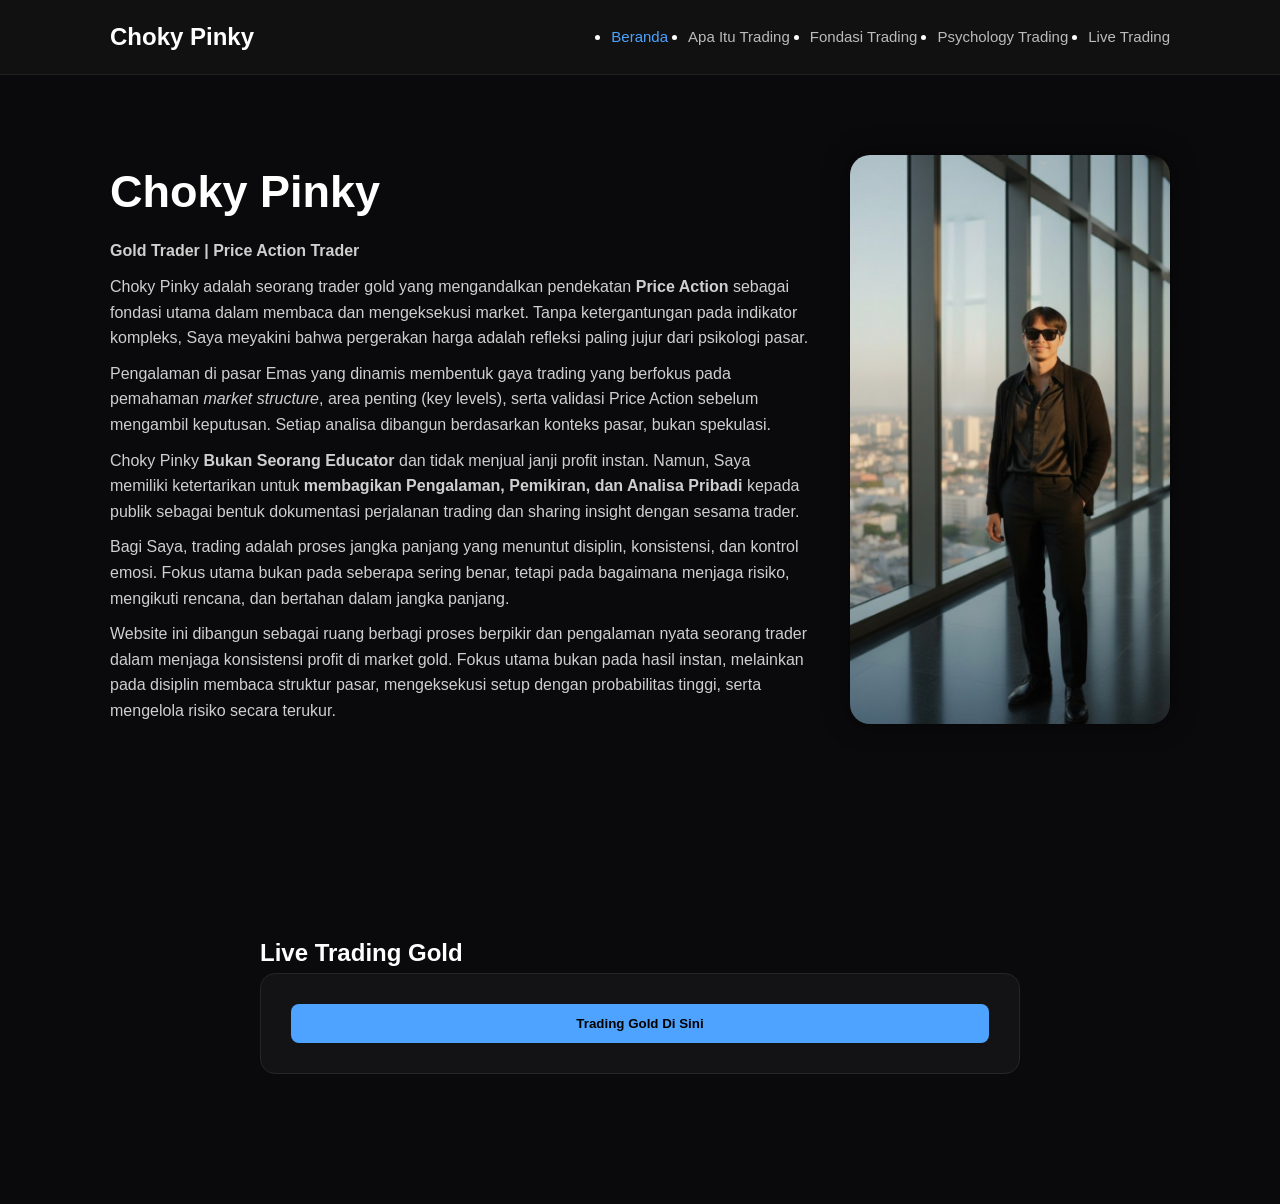
==== index.html @ 90e1fe79 "Add files via upload" ====
<!DOCTYPE html>
<html lang="id">
<head>
  <meta charset="UTF-8" />
  <meta name="viewport" content="width=device-width, initial-scale=1.0" />
  <title>Choky Pinky - Trader Profile</title>
  <link rel="stylesheet" href="styles.css" />
</head>
<body>

  <nav class="navbar">
    <div class="nav-inner">
      <h2 class="logo">Choky Pinky</h2>
      <ul class="nav-menu">
        <li><a href="index.html" class="active">Beranda</a></li>
        <li><a href="research.html">Apa Itu Trading</a></li>
        <li><a href="blog.html">Fondasi Trading</a></li>
        <li><a href="trading-psychology.html">Psychology Trading</a></li>
        <li><a href="#contact">Live Trading</a></li>
      </ul>
    </div>
  </nav>

  <section class="hero-section">
    <div class="hero-flex">
      <div class="hero-text">
        <h1>Choky Pinky</h1>
        <p><strong>Gold Trader | Price Action Trader</strong></p>

        <p>
          Choky Pinky adalah seorang trader gold yang mengandalkan pendekatan
          <strong>Price Action</strong> sebagai fondasi utama dalam membaca dan
          mengeksekusi market. Tanpa ketergantungan pada indikator kompleks,
          Saya meyakini bahwa pergerakan harga adalah refleksi paling jujur dari
          psikologi pasar.
        </p>

        <p>
          Pengalaman di pasar Emas yang dinamis membentuk gaya trading yang
          berfokus pada pemahaman <em>market structure</em>, area penting
          (key levels), serta validasi Price Action sebelum mengambil keputusan.
          Setiap analisa dibangun berdasarkan konteks pasar, bukan spekulasi.
        </p>

        <p>
          Choky Pinky <strong>Bukan Seorang Educator</strong> dan tidak menjual
          janji profit instan. Namun, Saya memiliki ketertarikan untuk
          <strong>membagikan Pengalaman, Pemikiran, dan Analisa Pribadi</strong>
          kepada publik sebagai bentuk dokumentasi perjalanan trading dan
          sharing insight dengan sesama trader.
        </p>

        <p>
          Bagi Saya, trading adalah proses jangka panjang yang menuntut disiplin,
          konsistensi, dan kontrol emosi. Fokus utama bukan pada seberapa sering
          benar, tetapi pada bagaimana menjaga risiko, mengikuti rencana, dan
          bertahan dalam jangka panjang.
        </p>

        <p>
          Website ini dibangun sebagai ruang berbagi proses berpikir dan pengalaman nyata seorang trader dalam menjaga konsistensi profit di market gold. Fokus utama bukan pada hasil instan, melainkan pada disiplin membaca struktur pasar, mengeksekusi setup dengan probabilitas tinggi, serta mengelola risiko secara terukur.
        </p>
      </div>

      <img src="Bangjoe.jpg" class="hero-photo" alt="Choky Pinky" />
    </div>
  </section>

  <section class="contact" id="contact">
    <h2>Live Trading Gold</h2>

    <div class="contact-form">
      <button id="youtubeBtn" class="youtube-btn">
        Trading Gold Di Sini
      </button>
    </div>
  </section>

  <script src="script.js"></script>
</body>
</html>
---- styles.css ----
/* GLOBAL */
*{
  margin:0;
  padding:0;
  box-sizing:border-box;
  font-family:'Poppins',sans-serif;
}

body{
  background:#0a0a0c;
  color:#fff;
  line-height:1.6;
}

/* NAVBAR */
.navbar{
  width:100%;
  padding:18px 0;
  background:#111;
  border-bottom:1px solid #222;
  position:sticky;
  top:0;
  z-index:10;
}
.nav-inner{
  max-width:1100px;
  margin:auto;
  display:flex;
  justify-content:space-between;
  align-items:center;
  padding:0 20px;
}
.logo{
  font-size:24px;
  font-weight:700;
  color:#fff;
}
.nav-menu{
  display:flex;
  gap:20px;
}
.nav-menu a{
  color:#bbb;
  text-decoration:none;
  font-size:15px;
  transition:0.3s;
}
.nav-menu a:hover,
.nav-menu .active{
  color:#4da3ff;
}

/* HERO */
.hero-section{
  padding:80px 20px;
  max-width:1100px;
  margin:auto;
}
.hero-flex{
  display:flex;
  justify-content:space-between;
  align-items:center;
  gap:40px;
}
.hero-text h1{
  font-size:45px;
}
.hero-text p{
  color:#cfcfcf;
  margin-top:10px;
}
.hero-photo{
  width:320px;
  border-radius:20px;
  box-shadow:0 0 25px rgba(0,0,0,0.5);
}

/* CARD SECTIONS */
.blog-section,
.research-section{
  max-width:1100px;
  margin:auto;
  padding:60px 20px;
}

.blog-list,
.research-list{
  display:grid;
  grid-template-columns:repeat(auto-fit, minmax(280px, 1fr));
  gap:20px;
  margin-top:30px;
}

.blog-card,
.research-card{
  background:#161618;
  padding:25px;
  border-radius:15px;
  border:1px solid #262626;
  transition:0.3s;
}
.blog-card:hover,
.research-card:hover{
  transform:translateY(-5px);
  border-color:#4da3ff;
}

.btn{
  display:inline-block;
  margin-top:10px;
  padding:10px 18px;
  background:#4da3ff;
  color:#000;
  font-weight:600;
  border-radius:8px;
  text-decoration:none;
  transition:0.3s;
}
.btn:hover{
  opacity:0.85;
}

/* CONTACT */
.contact{
  padding:60px 20px;
  max-width:800px;
  margin:70px auto;
}
.contact-form{
  background:#131315;
  padding:30px;
  border-radius:15px;
  border:1px solid #262626;
  display:flex;
  flex-direction:column;
  gap:14px;
}
.contact-form input,
.contact-form textarea{
  width:100%;
  padding:12px;
  border-radius:8px;
  border:none;
  outline:none;
  background:#0c0c0e;
  color:#fff;
}
.contact-form button{
  padding:12px;
  background:#4da3ff;
  border:none;
  border-radius:8px;
  font-weight:600;
  cursor:pointer;
  transition:0.3s;
}
.contact-form button:hover{
  opacity:0.8;
}

/* RESPONSIVE */
@media(max-width:768px){
  .nav-inner{
    flex-direction:column;
    gap:12px;
  }
  .nav-menu{
    flex-wrap:wrap;
    justify-content:center;
  }
  .hero-flex{
    flex-direction:column;
    text-align:center;
  }
  .hero-text h1{
    font-size:34px;
  }
  .hero-photo{
    width:240px;
  }
}
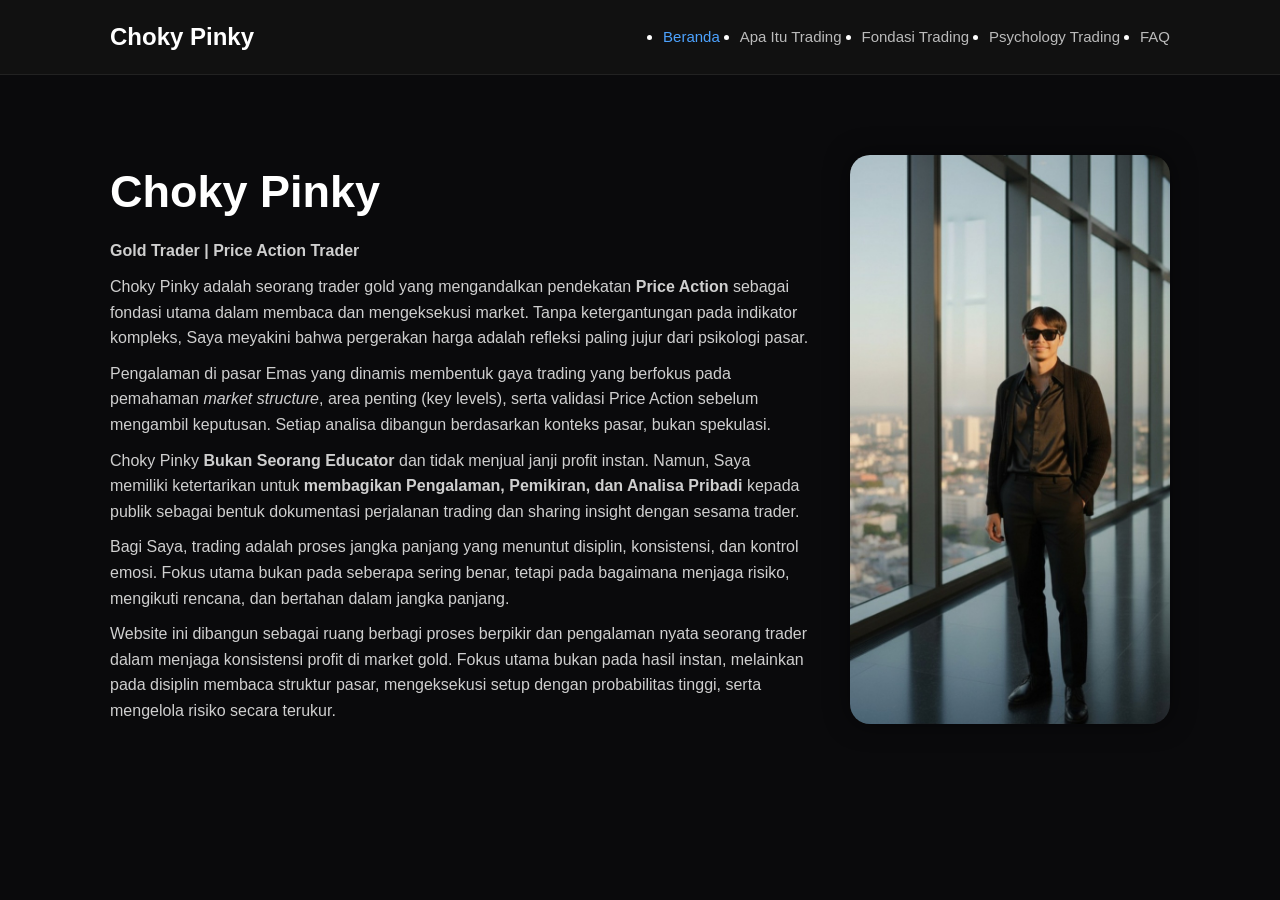
==== commit 1300e8ce: "Update index.html" ====
--- a/index.html
+++ b/index.html
@@ -16,7 +16,7 @@
         <li><a href="research.html">Apa Itu Trading</a></li>
         <li><a href="blog.html">Fondasi Trading</a></li>
         <li><a href="trading-psychology.html">Psychology Trading</a></li>
-        <li><a href="#contact">Live Trading</a></li>
+        <li><a href="faq.html">FAQ</a></li>
       </ul>
     </div>
   </nav>
@@ -66,16 +66,6 @@
     </div>
   </section>
 
-  <section class="contact" id="contact">
-    <h2>Live Trading Gold</h2>
-
-    <div class="contact-form">
-      <button id="youtubeBtn" class="youtube-btn">
-        Trading Gold Di Sini
-      </button>
-    </div>
-  </section>
-
   <script src="script.js"></script>
 </body>
 </html>
